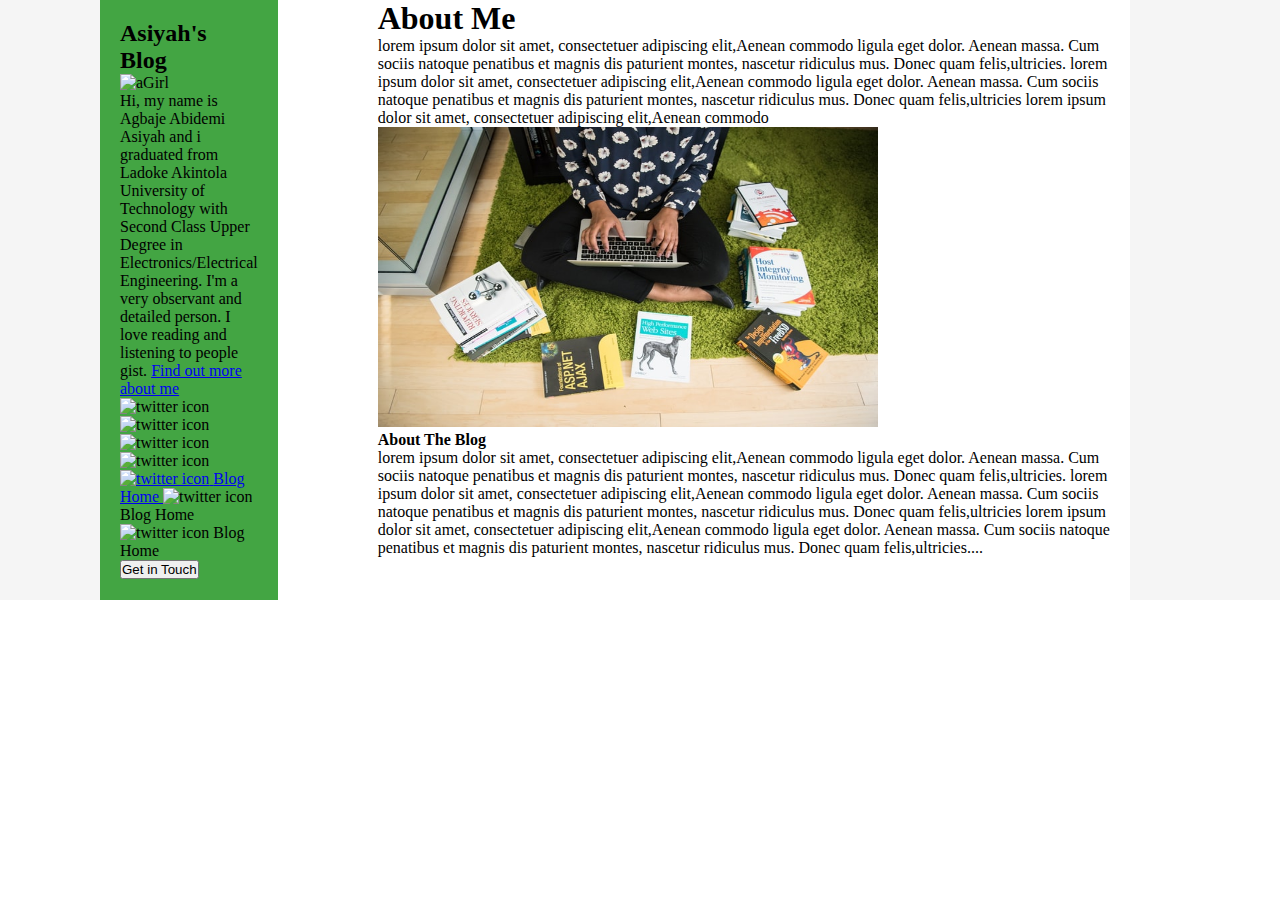
==== Html/about.html @ e6a80dd6 "cssproject" ====
<!DOCTYPE html>
<html lang="en">  
   <head>
        <meta charset="UTF-8">
        <meta name="viewport" content="width=device-width, initial-scale=1.0">
        <title>Document</title>
        <link rel="stylesheet" href="../Styles/about.css">
   </head>
   <body>
    <section class="container">
        <aside class="sidebar">
            <h2> Asiyah's Blog </h2>
            <img src="../images/img4.jpg" alt="aGirl" height="150px" width="150px">
            <p> Hi, my name is Agbaje Abidemi Asiyah and i graduated from Ladoke Akintola University of Technology 
                with Second Class Upper Degree in Electronics/Electrical Engineering. I'm a very observant and detailed
                person. I love reading and listening to people gist.
                <span><a href="#"> Find out more about me</a> </span>
            </p>
            <div>
            <img src="images/icons.png" alt="twitter icon" height="100px" width="100px">
            <img src="images/icons.png" alt="twitter icon" height="100px" width="100px">
            <img src="images/icons.png" alt="twitter icon" height="100px" width="100px">
            <img src="images/icons.png" alt="twitter icon" height="100px" width="100px">
            </div>
            <div>
                <a href="#"> 
                    <img src="images/icons.png" alt="twitter icon" height="50px" width="50px"> 
                    <span> Blog Home </span>  
                </a>
                <a> 
                    <img src="images/icons.png" alt="twitter icon" height="50px" width="50px"> 
                    <span > Blog Home </span>  
                </a>
                <a>
                    <img src="images/icons.png" alt="twitter icon"height="50px" width="50px"> 
                    <span > Blog Home </span>   
                </a>
            </div>
            <button> Get in Touch </button>
        </aside>
        <article class="article">
            <h1> 
                About Me
            </h1>
            <p>  lorem ipsum dolor sit amet, consectetuer adipiscing elit,Aenean commodo 
                 ligula eget dolor. Aenean massa. Cum sociis natoque penatibus et magnis 
                 dis paturient montes, nascetur ridiculus mus. Donec quam felis,ultricies.
                 lorem ipsum dolor sit amet, consectetuer adipiscing elit,Aenean commodo 
                 ligula eget dolor. Aenean massa. Cum sociis natoque penatibus et magnis 
                 dis paturient montes, nascetur ridiculus mus. Donec quam felis,ultricies
                 lorem ipsum dolor sit amet, consectetuer adipiscing elit,Aenean commodo
            </p>
            <div>
                <img src="../images/img6.jpg" alt="image6" height="300px" width="500px">
            </div>
            <h4> About The Blog </h4>
            <p>  lorem ipsum dolor sit amet, consectetuer adipiscing elit,Aenean commodo 
                ligula eget dolor. Aenean massa. Cum sociis natoque penatibus et magnis 
                dis paturient montes, nascetur ridiculus mus. Donec quam felis,ultricies.
                lorem ipsum dolor sit amet, consectetuer adipiscing elit,Aenean commodo 
                ligula eget dolor. Aenean massa. Cum sociis natoque penatibus et magnis 
                dis paturient montes, nascetur ridiculus mus. Donec quam felis,ultricies
                lorem ipsum dolor sit amet, consectetuer adipiscing elit,Aenean commodo 
                ligula eget dolor. Aenean massa. Cum sociis natoque penatibus et magnis 
                dis paturient montes, nascetur ridiculus mus. Donec quam felis,ultricies....
            </p>
        </article>
    </section>
   </body>
</html>
---- Styles/about.css ----
*    {
    box-sizing: border-box;
    margin: 0;
    padding: 0;
 }
.container {
         display: flex;
         height: 600px;
         background-color: whitesmoke;
       }
.sidebar    {
            flex: 30%;
            background-color: rgb(67, 165, 67);
            margin-left: 100px;
            padding: 20px;
        }
.article {
           padding-left: 100px;
           margin-right: 150px;
           background-color:white;
        }
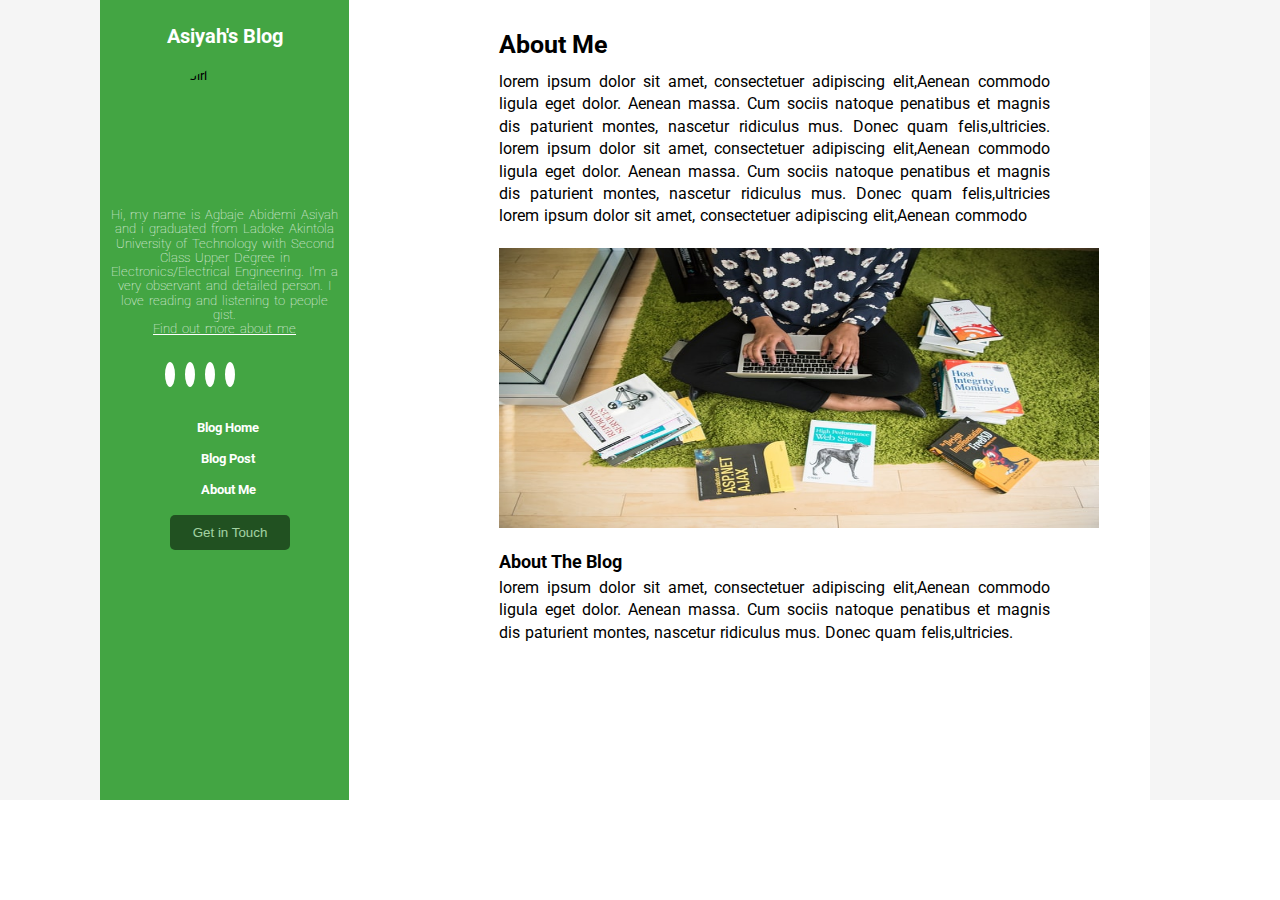
==== commit 9c300670: "CFEproject" ====
--- a/Html/about.html
+++ b/Html/about.html
@@ -3,46 +3,53 @@
    <head>
         <meta charset="UTF-8">
         <meta name="viewport" content="width=device-width, initial-scale=1.0">
-        <title>Document</title>
+        <title> About Page</title>
         <link rel="stylesheet" href="../Styles/about.css">
+        <script src="https://kit.fontawesome.com/672be650cf.js" crossorigin="anonymous"></script>
+        <link href="https://fonts.googleapis.com/css2?family=Cairo:wght@300&display=swap" rel="stylesheet">
+        <link href="https://fonts.googleapis.com/css2?family=Roboto:wght@300&display=swap" rel="stylesheet">
    </head>
    <body>
     <section class="container">
         <aside class="sidebar">
+            <span class="hamburger"> <i class="fas fa-bars"></i> </span>
             <h2> Asiyah's Blog </h2>
-            <img src="../images/img4.jpg" alt="aGirl" height="150px" width="150px">
+         <div class="aside-items">
+            <img src="../images/img4.jpg" alt="aGirl" height="120px" width="120px">
             <p> Hi, my name is Agbaje Abidemi Asiyah and i graduated from Ladoke Akintola University of Technology 
                 with Second Class Upper Degree in Electronics/Electrical Engineering. I'm a very observant and detailed
-                person. I love reading and listening to people gist.
-                <span><a href="#"> Find out more about me</a> </span>
+                person. I love reading and listening to people gist.  <br>
+                <span><a href="#"  style="color: white;"> Find out more about me</a> </span>
             </p>
-            <div>
-            <img src="images/icons.png" alt="twitter icon" height="100px" width="100px">
-            <img src="images/icons.png" alt="twitter icon" height="100px" width="100px">
-            <img src="images/icons.png" alt="twitter icon" height="100px" width="100px">
-            <img src="images/icons.png" alt="twitter icon" height="100px" width="100px">
+            <div class="sideicons" style="margin:30px 20px;">
+                <a href="https://twitter.com/abidex002">  <i class="fab fa-twitter"></i> </a>
+                 <a href="https://www.linkedin.com/in/abidemi-agbaje-19a21a123/"> <i  class="fab fa-linkedin-in"></i> </a>
+                <a href="https://www.instagram.com/abidex002/"> <i class="fab fa-instagram"></i> </a>
+                <a href="https://myaccount.google.com/?utm_source=sign_in_no_continue&pli=1"> <i class="far fa-envelope"></i>  </a>
             </div>
-            <div>
-                <a href="#"> 
-                    <img src="images/icons.png" alt="twitter icon" height="50px" width="50px"> 
-                    <span> Blog Home </span>  
+            <div class="sideicons2">
+                <a href="../index.html"> 
+                    <i class="fas fa-home"></i>
+                    <span class="sideicontext"> Blog Home </span>  
                 </a>
-                <a> 
-                    <img src="images/icons.png" alt="twitter icon" height="50px" width="50px"> 
-                    <span > Blog Home </span>  
+                <a href="./post.html"> 
+                    <i  class="far fa-bookmark"></i>
+                    <span class="sideicontext" > Blog Post </span>  
                 </a>
-                <a>
-                    <img src="images/icons.png" alt="twitter icon"height="50px" width="50px"> 
-                    <span > Blog Home </span>   
+                <a href="./about.html">
+                    <i  class="far fa-user"></i>
+                    <span class="sideicontext" > About Me </span>   
                 </a>
             </div>
-            <button> Get in Touch </button>
+            <button id="btn"> Get in Touch </button>
+          </div>
         </aside>
         <article class="article">
+          <div class="articlebody">
             <h1> 
                 About Me
             </h1>
-            <p>  lorem ipsum dolor sit amet, consectetuer adipiscing elit,Aenean commodo 
+            <p class="para1">  lorem ipsum dolor sit amet, consectetuer adipiscing elit,Aenean commodo 
                  ligula eget dolor. Aenean massa. Cum sociis natoque penatibus et magnis 
                  dis paturient montes, nascetur ridiculus mus. Donec quam felis,ultricies.
                  lorem ipsum dolor sit amet, consectetuer adipiscing elit,Aenean commodo 
@@ -50,20 +57,14 @@
                  dis paturient montes, nascetur ridiculus mus. Donec quam felis,ultricies
                  lorem ipsum dolor sit amet, consectetuer adipiscing elit,Aenean commodo
             </p>
-            <div>
-                <img src="../images/img6.jpg" alt="image6" height="300px" width="500px">
+            <div class="articleimg">
+                <img src="../images/img6.jpg" alt="image6" height="300px" width="600px">
             </div>
             <h4> About The Blog </h4>
-            <p>  lorem ipsum dolor sit amet, consectetuer adipiscing elit,Aenean commodo 
+            <p class="para2">  lorem ipsum dolor sit amet, consectetuer adipiscing elit,Aenean commodo 
                 ligula eget dolor. Aenean massa. Cum sociis natoque penatibus et magnis 
                 dis paturient montes, nascetur ridiculus mus. Donec quam felis,ultricies.
-                lorem ipsum dolor sit amet, consectetuer adipiscing elit,Aenean commodo 
-                ligula eget dolor. Aenean massa. Cum sociis natoque penatibus et magnis 
-                dis paturient montes, nascetur ridiculus mus. Donec quam felis,ultricies
-                lorem ipsum dolor sit amet, consectetuer adipiscing elit,Aenean commodo 
-                ligula eget dolor. Aenean massa. Cum sociis natoque penatibus et magnis 
-                dis paturient montes, nascetur ridiculus mus. Donec quam felis,ultricies....
-            </p>
+         </div>
         </article>
     </section>
    </body>
--- a/Styles/about.css
+++ b/Styles/about.css
@@ -1,21 +1,147 @@
-*    {
-    box-sizing: border-box;
-    margin: 0;
-    padding: 0;
+*  {
+  box-sizing: border-box;
+  margin: 0;
+  padding: 0;
  }
-.container {
-         display: flex;
-         height: 600px;
-         background-color: whitesmoke;
-       }
+body    {
+          font-family: 'Roboto', sans-serif;
+          font-size: 13px;
+       }   
+.container  {
+             display: flex;
+             height: 800px;
+            background-color: whitesmoke;
+          }
 .sidebar    {
-            flex: 30%;
+            flex: 80%;
             background-color: rgb(67, 165, 67);
-            margin-left: 100px;
-            padding: 20px;
-        }
-.article {
+            margin-left: 100px; 
+            padding: 10px;
+  
+           }
+.sidebar img {
+              display: block;
+              border: none;
+              border-radius: 50%;
+              margin: 20px auto 0px auto;
+         }
+.sidebar p   {
+             text-align: center;
+            word-spacing: 2px;
+            line-height: 1.1;
+            font-weight: lighter;
+            color: white;
+            padding-top: 20px;
+            
+         }
+.sideicons  {padding-left: 30px;}
+.sideicons  a {
+            padding: 5px;
+           margin: 5px;
+            background-color: white;
+            color:green;
+            border: none;
+            border-radius: 50%;
+          }
+          .hamburger { display: none;}
+          
+.sideicons2    {
+             display: flex;
+             flex-direction: column;
+             align-items: center;
+             margin-top: 20px;
+           }
+.sideicons2 a {
+             color: white;
+             font-weight: bold;
+             text-decoration: none;
+             padding: 8px;
+          }
+ .sideicons2 a:hover, .sideicons a:hover   {background-color: black;
+            opacity: 0.5;}
+.sideicontext {
+             margin-left: 7px;
+}
+h2    {
+  color: white;
+  margin-top: 15px;
+  text-align: center;
+}
+ .articlebody {  padding:  30px 0px 0px 150px;
+                 background-color:white;
+                 margin-right: 130px;
+                 height: 900px;
+                }
+                 
+.articlebody h1 {
+                   font-size: 25px;
+                   font-weight: bolder;
+
+}
+.articlebody > p {
+                    word-wrap: wrap;
+                    word-spacing: 1px;
+                    text-align: justify;
+                    font-size: 16px;
+                    line-height: 1.4;
+                    /* margin-top: 15px; */
+                    padding-right: 100px;
+}
+h4 { font-size: 18px;
+     font-size: bolder;
+     padding-top: 20px;
+   }
+   .para2 { padding-top: 5px;}
+   .para1 { padding-top: 12px;}
+/* .article {
            padding-left: 100px;
            margin-right: 150px;
            background-color:white;
-        }+        } */
+        #btn  {
+          color: white;
+          background-color: black;
+          opacity: 0.5;
+          padding: 10px;
+          border: none;
+          outline: none;
+          border-radius: 5px;
+          margin-left: 60px;
+          margin-top: 10px;
+          width: 120px;
+        }
+        #btn:hover, #btn2:hover  {background-color: black;
+          opacity: 1;}
+.articlebody img {padding-top: 20px;}
+@media screen and (max-width:600px) {
+  .container  {flex-direction: column;} 
+                              
+  /* .articlebody {  padding:  30px 0px 0px 150px;
+    background-color:white;
+    margin-right: 130px;
+    height: 900px;
+                             } */
+                             .aside-items {display: none;}
+                             .sidebar    {
+                              width: 600px ;
+                              margin-left: 0px; 
+                               }  
+                               .hamburger   {display: inline;
+                                font-size: 1.6em;
+                                color: white;
+                                float: left;
+                                 padding: 10px;
+                                 border: 1px solid white;
+                                 border-radius: 3px;
+                                 margin: 10px 10px ;
+                                }  
+                              
+                        .articleimg img  { width: 500px;
+                                            height: 200px;}
+                        .articlebody {  padding:  30px 0px 0px 30px;
+                                              margin-right: 0px; 
+                                            width: 600px;} 
+                        .para1, .para2 { font-size: 18px;}
+                        h2 { text-align: left;
+                              margin-left: 40px;}
+}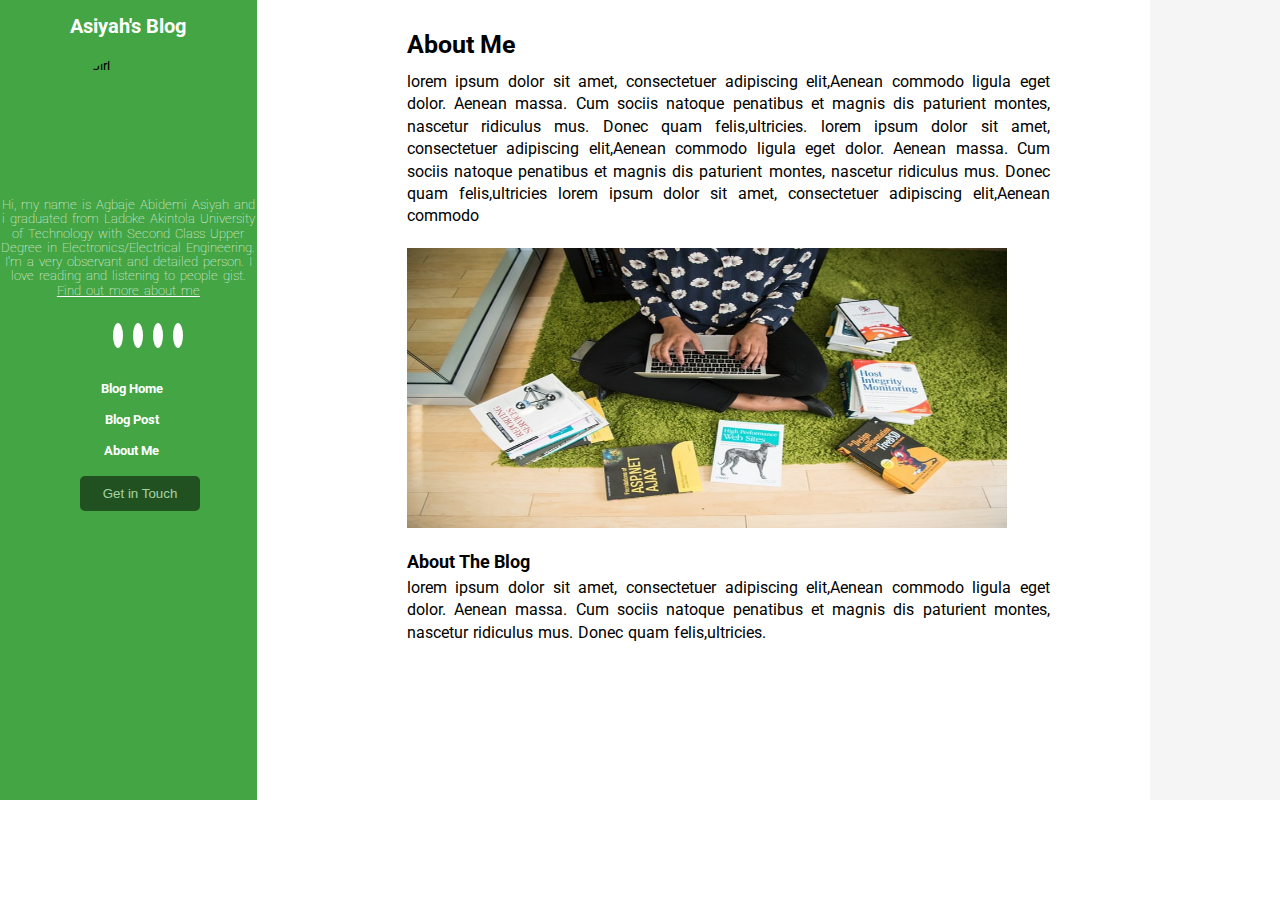
==== commit 523f80c7: "cfeproject2" ====
--- a/Html/about.html
+++ b/Html/about.html
@@ -67,5 +67,7 @@
          </div>
         </article>
     </section>
+    
+    <script src="../index.js"></script>
    </body>
 </html>--- a/Styles/about.css
+++ b/Styles/about.css
@@ -15,8 +15,7 @@
 .sidebar    {
             flex: 80%;
             background-color: rgb(67, 165, 67);
-            margin-left: 100px; 
-            padding: 10px;
+            /* padding: 10px; */
   
            }
 .sidebar img {
@@ -34,7 +33,8 @@
             padding-top: 20px;
             
          }
-.sideicons  {padding-left: 30px;}
+.sideicons  {padding-left: 40px;
+             text-align: center;}
 .sideicons  a {
             padding: 5px;
            margin: 5px;
@@ -106,7 +106,7 @@
           border: none;
           outline: none;
           border-radius: 5px;
-          margin-left: 60px;
+          margin-left: 80px;
           margin-top: 10px;
           width: 120px;
         }
@@ -144,4 +144,6 @@
                         .para1, .para2 { font-size: 18px;}
                         h2 { text-align: left;
                               margin-left: 40px;}
+                              .nav-Hamburger {
+                                display: block;}
 }